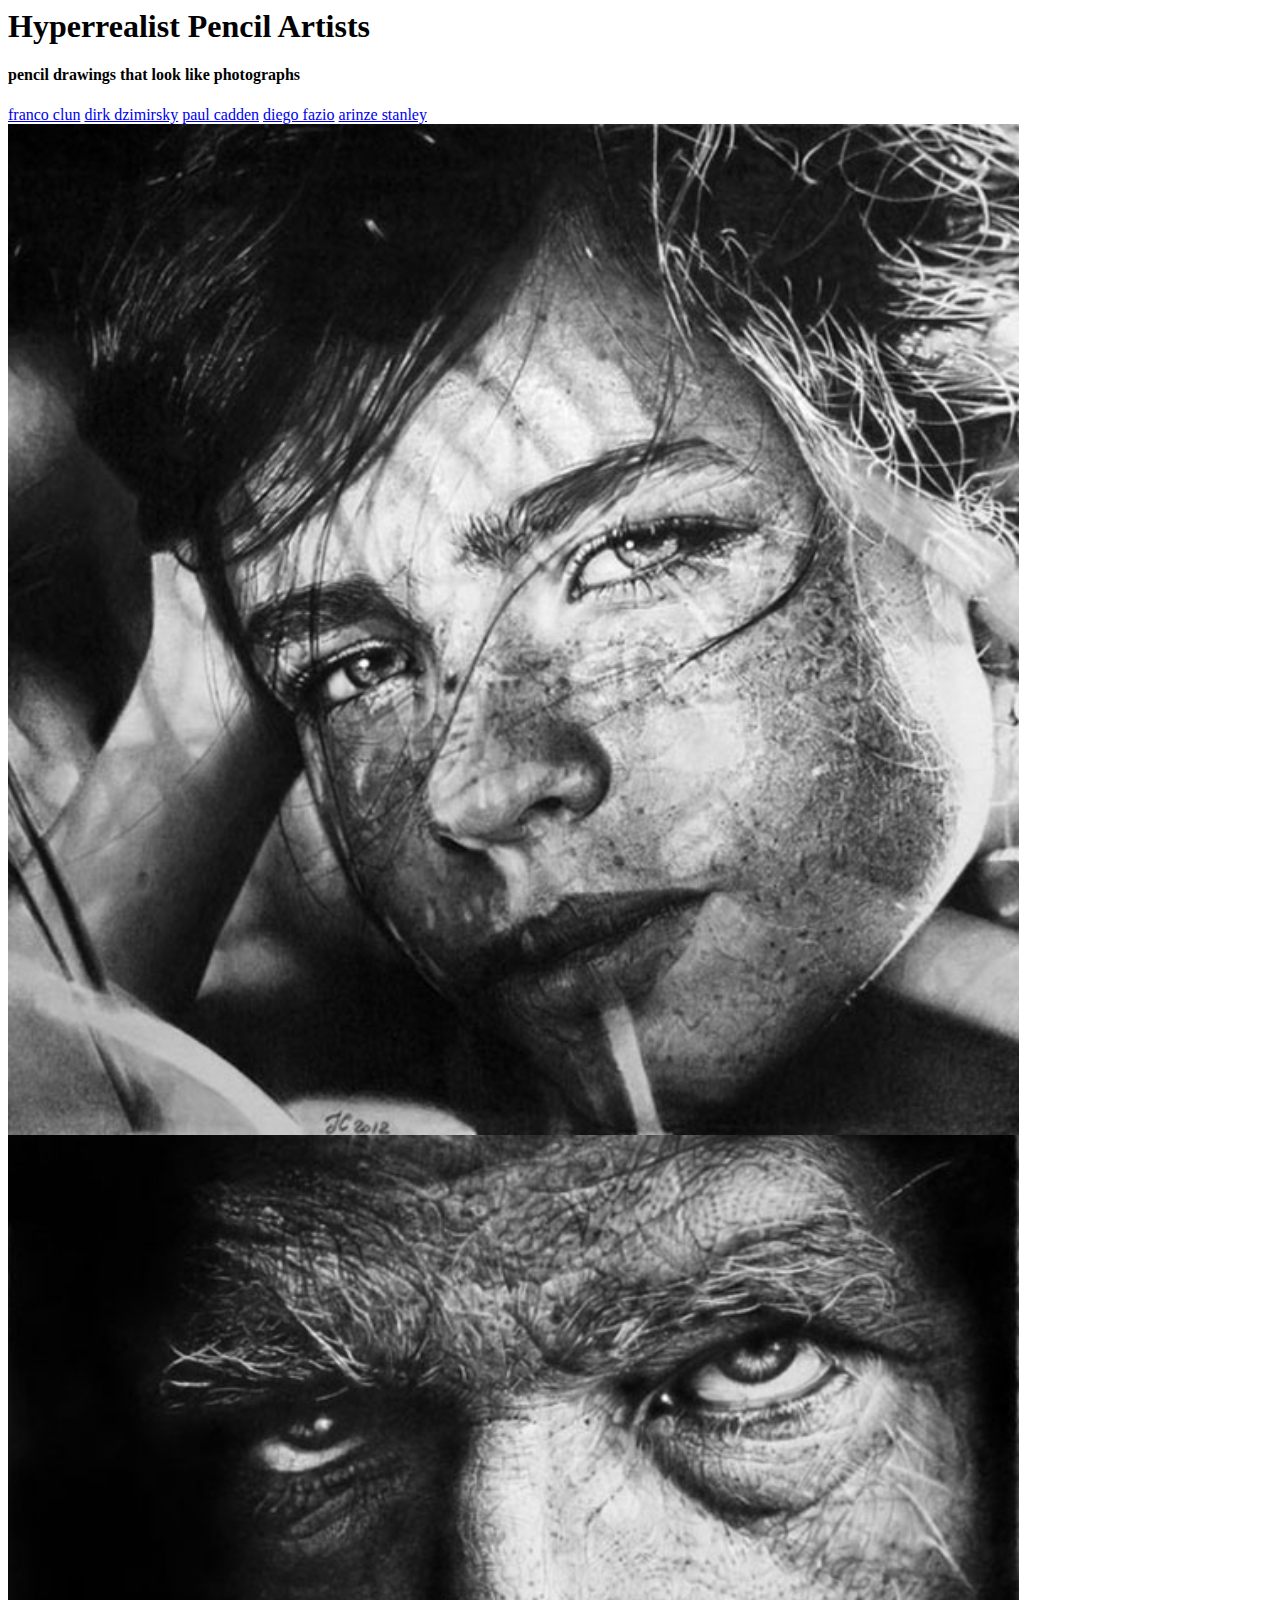
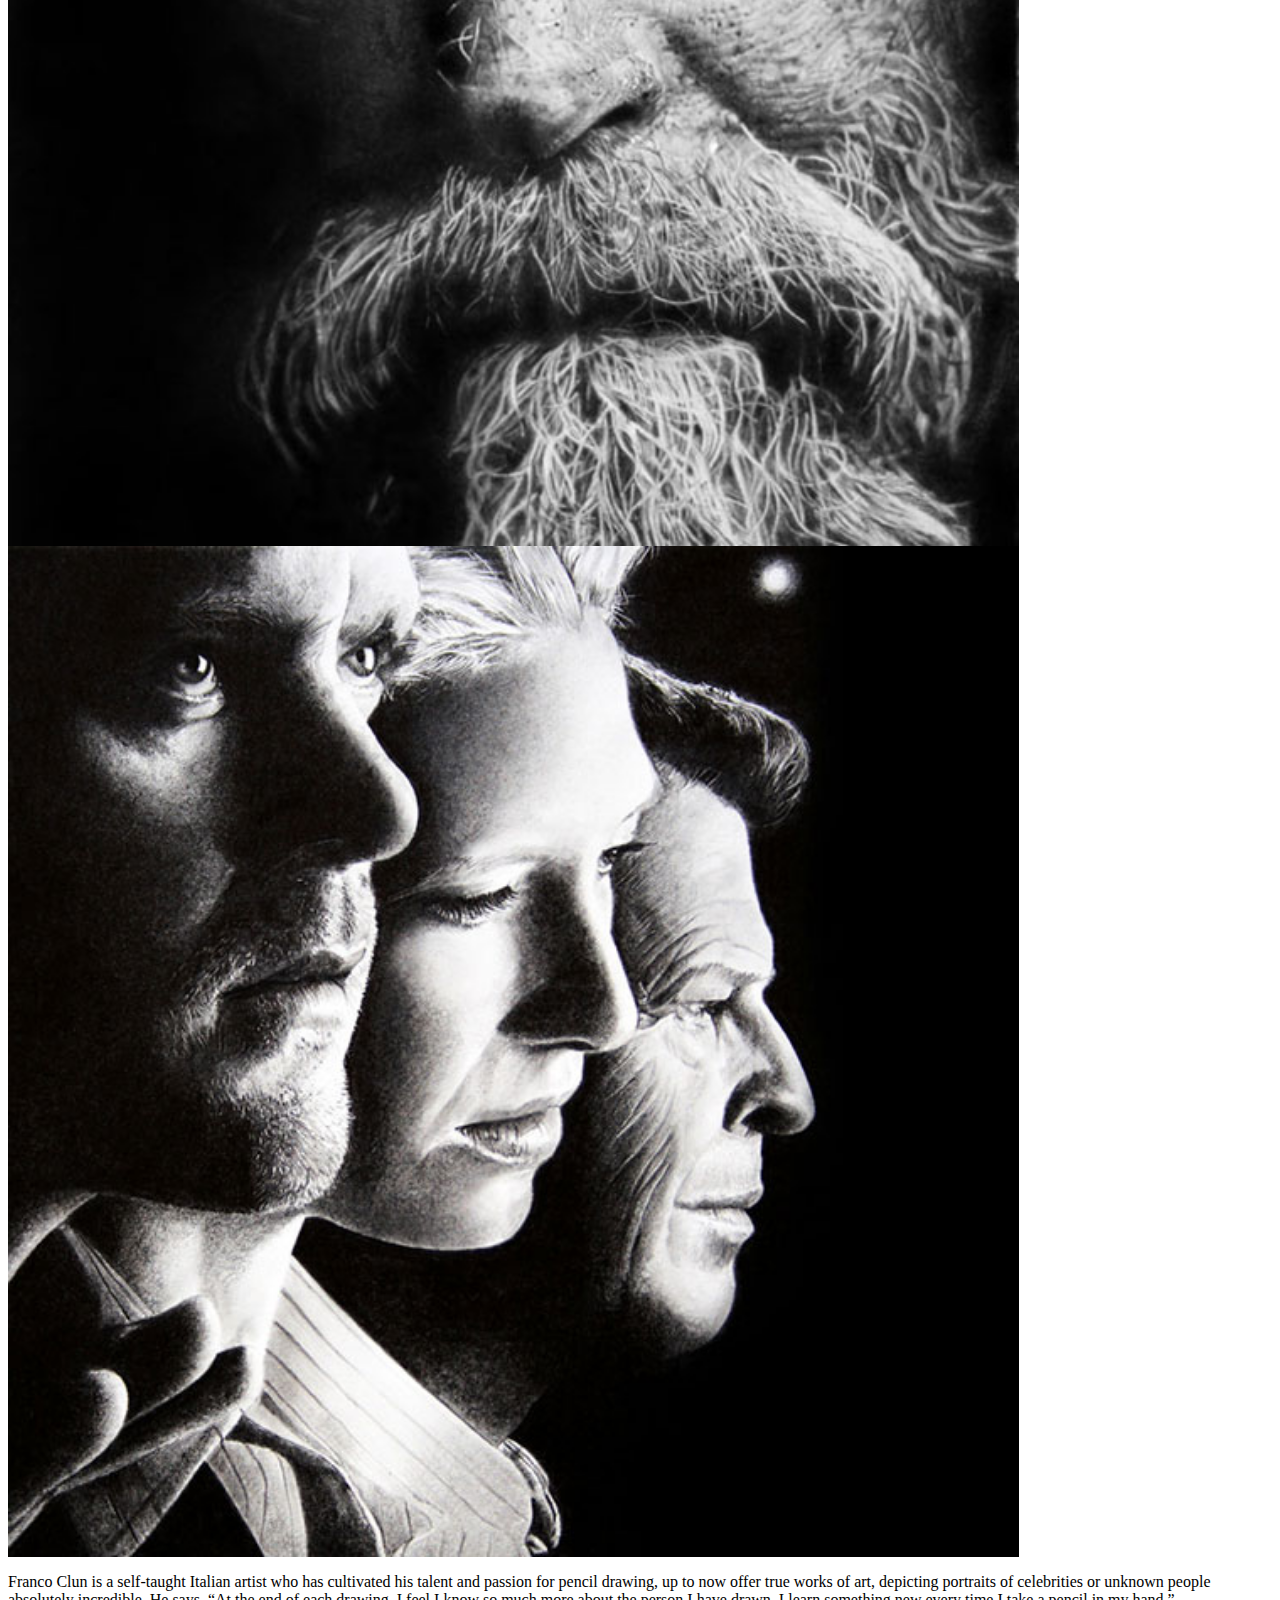
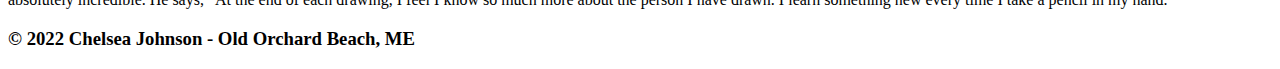
==== index.html @ 5c035f3d "Added a footer and some additional notes" ====
<html>
    <head>
        <title>
            Chelsea Johnson
        </title>
        <link rel="stylesheet type="text/css" href="format.css" />
    </head>
    <body>
        <div id="parent"><!--used as a container in HTML-->
        
            <div id="header">
                <h1>Hyperrealist Pencil Artists</h1>
                <h4 class="subheading">pencil drawings that look like photographs</h4>

                <a href="index.html">franco clun</a>
                <a href="dirk.html">dirk dzimirsky</a>
                <a href="paul.html">paul cadden</a>
                <a href="diego.html">diego fazio</a>
                <a href="arinze.html">arinze stanley</a>
            </div>

            <div id="content">
                <div class="row1">
                    <div class="column1">
                        <img src="images/daria_meadow_fc.jpg" alt="Pencil Drawing by Franco Clun" title="daria meadow" class="pic1" style="width:80%">
                     </div>
                     <div class="column1">
                         <img src="images/homeless_warrior_fc.jpg" alt="Pencil Drawing by Franco Clun" title="homeless warrior" class="pic2" style="width:80%">
                        </div>
                        <div class="column1">
                            <img src="images/three_heads_fc.jpg" alt="Pencil Drawing by Franco Clun" title="three heads" class="pic3" style="width:80%">
                           </div>
                </div>
            </div>

            <p class="text1"> Franco Clun is a self-taught Italian artist who has cultivated his talent and passion for pencil drawing, up to now offer true works of art, depicting portraits of celebrities or unknown people absolutely incredible. He says, “At the end of each drawing, I feel I know so much more about the person I have drawn. I learn something new every time I take a pencil in my hand.”</p>

            </div><!--close for content-->

            <div id="footer">
                <h3>&#169; 2022 Chelsea Johnson - Old Orchard Beach, ME</h3>

            </div><!--div closed for footer-->
        </div><!--div closed for parent-->




    </body>
</html>
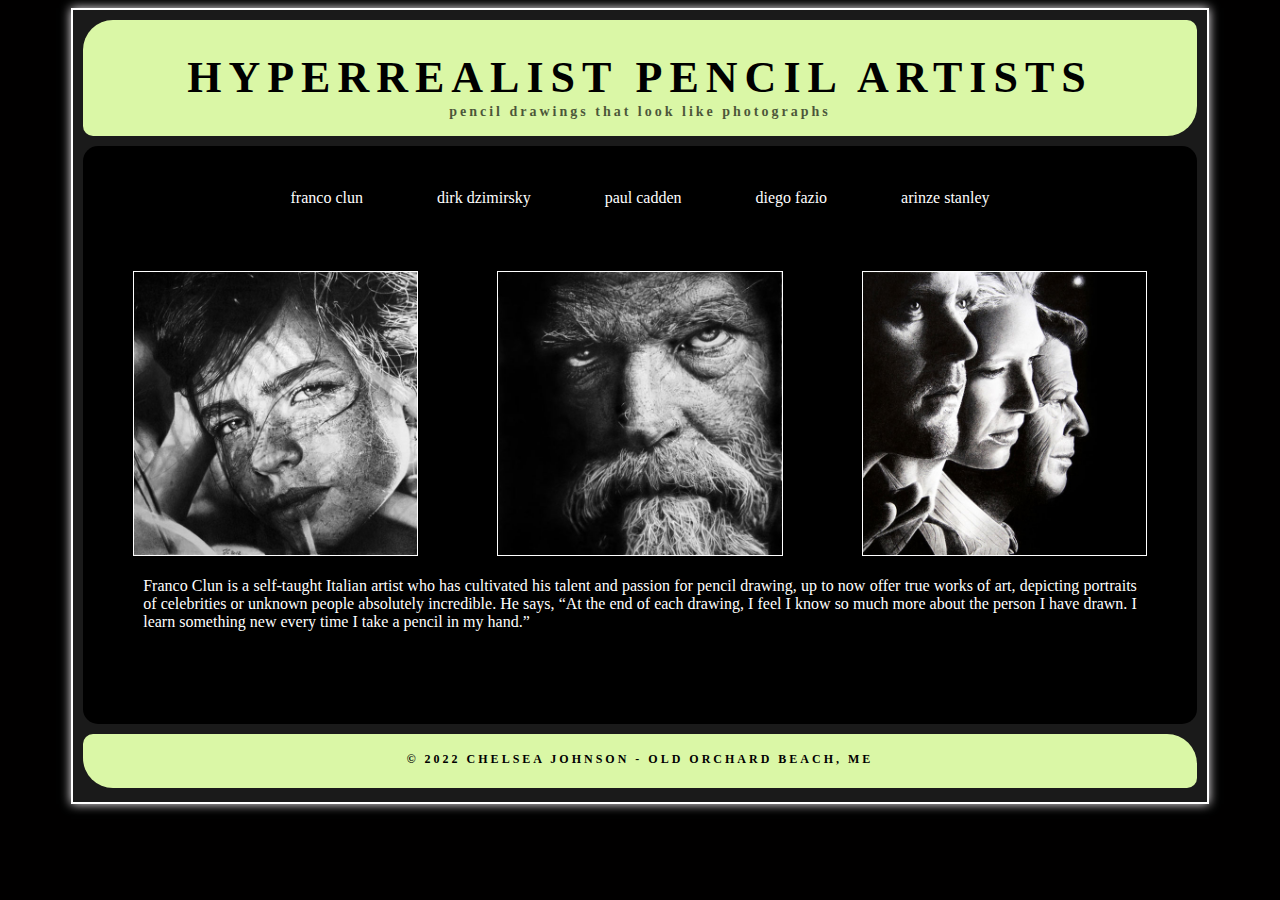
==== commit 983814fb: "deleted an extra close div button I had that was affecting the footer" ====
--- a/index.html
+++ b/index.html
@@ -31,7 +31,7 @@
                             <img src="images/three_heads_fc.jpg" alt="Pencil Drawing by Franco Clun" title="three heads" class="pic3" style="width:80%">
                            </div>
                 </div>
-            </div>
+            
 
             <p class="text1"> Franco Clun is a self-taught Italian artist who has cultivated his talent and passion for pencil drawing, up to now offer true works of art, depicting portraits of celebrities or unknown people absolutely incredible. He says, “At the end of each drawing, I feel I know so much more about the person I have drawn. I learn something new every time I take a pencil in my hand.”</p>
 
--- a/format.css
+++ b/format.css
@@ -0,0 +1,123 @@
+body {
+    background: #010000;
+    font-family: "montserrat";
+}
+
+#parent {
+    background: #1a1a1a;
+    width: 90%;
+    height: 90%;
+    margin-left: auto;
+    margin-right: auto;
+    border: 2px solid #ffffff;
+    text-align: center;
+    padding: 10px;
+    box-sizing: border-box;
+    box-shadow: #f9f5f9 0px 0px 10px;
+}
+
+#header {
+    background: #daf7a6;
+    width: 100%;
+    height: 15%;
+    margin-right: auto;
+    margin-left: auto;
+    padding: 10px;
+    box-sizing: border-box;
+    border-radius: 30px 10px;
+}
+
+#content {
+    background: #000000;
+	width: 100%;
+	height: 75%;
+	margin-top: 10px;
+	margin-left: auto;
+	margin-right: auto;/*centers region in browser*/
+	text-align: center;/*centers content in a region*/
+	padding: 10px;
+	box-sizing: border-box;
+	overflow: hidden;
+	border-radius: 15px;
+}
+
+#footer {
+    background: #daf7a6;
+	width: 100%;
+	height: 7%;
+	margin-top: 10px;
+	margin-left: auto;
+	margin-right: auto;
+	text-align: center;
+	padding: 10px;
+	box-sizing: border-box;
+	border-radius: 10px 30px;
+}
+
+h1{
+    font-family: "roboto condensed";
+	font-size: 44px;
+	color: #000000;
+	text-transform: uppercase;
+	letter-spacing: 7px; 
+	text-align: center;
+	margin-top: 0px;
+	line-height: 95px;/*sets the placing for the heading text within the child*/  
+}
+
+.subheading {
+    font-family: "montserrat";
+	font-size: 14px;
+	font-style: light;
+	color: #000000;
+	opacity: 65%;
+	letter-spacing: 3px;
+	text-align: center;
+	margin-top: 0px;
+	position: relative;
+	top: -50px;
+}
+
+.row1 {
+    display: flex;
+    margin-top: 110px;
+    margin-left: auto;
+    margin-right: auto; 
+}
+
+.column1 {/*makes a column for images, use 25% for 4 images, use 50% for two images*/
+    flex: 33.33%;
+    padding: 5px;
+}
+
+.pic1 {
+    border: 1px solid #ffffff;}
+
+.pic2 {
+    border: 1px solid #ffffff;}
+
+.pic3 {
+    border: 1px solid #ffffff;}
+
+.text1 {
+    text-align: justify;
+    color: #ffffff;
+    padding-left: 50px;
+    padding-right: 50px;
+}
+
+h3 {
+    font-family: "montserrat";
+    font-size: 12px;
+    font-style: light;
+    color: #000000;
+    text-transform: uppercase;
+    letter-spacing: 3px;
+    text-align: center;
+    line-height: 7px;
+}
+
+a:link{text-decoration: none; color: #ffffff; margin: 35px;}
+a:visited{text-decoration: none; color: #999999; margin: 35px;}
+a:active{ text-decoration: underline; color: #bd0299; margin 35px;}
+a:hover{text-decoration: underline; color: #ffffff; margin 35px;}
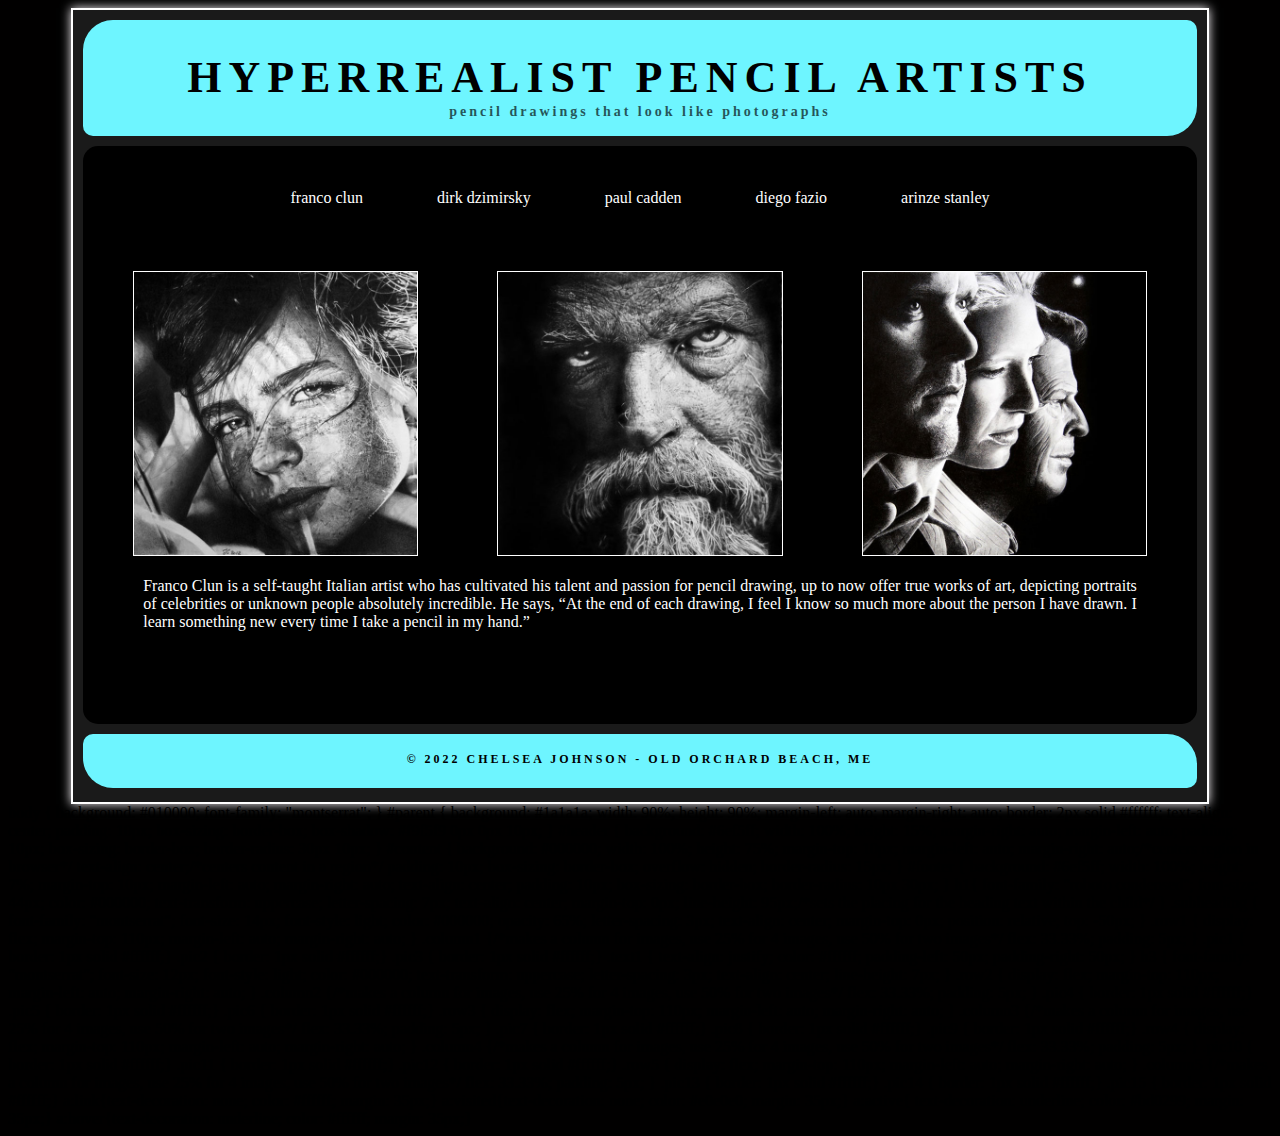
==== commit 196bc930: "added code to html" ====
--- a/index.html
+++ b/index.html
@@ -44,7 +44,215 @@
         </div><!--div closed for parent-->
 
 
-
+        body {
+            background: #010000;
+            font-family: "montserrat";
+        }
+        
+        #parent {
+            background: #1a1a1a;
+            width: 90%;
+            height: 90%;
+            margin-left: auto;
+            margin-right: auto;
+            border: 2px solid #ffffff;
+            text-align: center;
+            padding: 10px;
+            box-sizing: border-box;
+            box-shadow: #f9f5f9 0px 0px 10px;
+        }
+        
+        #header {
+            background: #6ef5ff;
+            width: 100%;
+            height: 15%;
+            margin-right: auto;
+            margin-left: auto;
+            padding: 10px;
+            box-sizing: border-box;
+            border-radius: 30px 10px;
+        }
+        
+        #content {
+            background: #000000;
+            width: 100%;
+            height: 75%;
+            margin-top: 10px;
+            margin-left: auto;
+            margin-right: auto;/*centers region in browser*/
+            text-align: center;/*centers content in a region*/
+            padding: 10px;
+            box-sizing: border-box;
+            overflow: hidden;
+            border-radius: 15px;
+        }
+        
+        #footer {
+            background: #6ef5ff;
+            width: 100%;
+            height: 7%;
+            margin-top: 10px;
+            margin-left: auto;
+            margin-right: auto;
+            text-align: center;
+            padding: 10px;
+            box-sizing: border-box;
+            border-radius: 10px 30px;
+        }
+        
+        h1{
+            font-family: "roboto condensed";
+            font-size: 44px;
+            color: #000000;
+            text-transform: uppercase;
+            letter-spacing: 7px; 
+            text-align: center;
+            margin-top: 0px;
+            line-height: 95px;/*sets the placing for the heading text within the child*/  
+        }
+        
+        .subheading {
+            font-family: "montserrat";
+            font-size: 14px;
+            font-style: light;
+            color: #000000;
+            opacity: 65%;
+            letter-spacing: 3px;
+            text-align: center;
+            margin-top: 0px;
+            position: relative;
+            top: -50px;
+        }
+        
+        .row1 {
+            display: flex;
+            margin-top: 110px;
+            margin-left: auto;
+            margin-right: auto; 
+        }
+        
+        .column1 {/*makes a column for images, use 25% for 4 images, use 50% for two images*/
+            flex: 33.33%;
+            padding: 5px;
+        }
+        
+        .pic1 {
+            border: 1px solid #ffffff;}
+        
+        .pic2 {
+            border: 1px solid #ffffff;}
+        
+        .pic3 {
+            border: 1px solid #ffffff;}
+        
+        .text1 {
+            text-align: justify;
+            color: #ffffff;
+            padding-left: 50px;
+            padding-right: 50px;
+        }
+        
+        h3 {
+            font-family: "montserrat";
+            font-size: 12px;
+            font-style: light;
+            color: #000000;
+            text-transform: uppercase;
+            letter-spacing: 3px;
+            text-align: center;
+            line-height: 7px;
+        }
+        
+        .row2 {
+            display: flex;
+            margin-top: 110px;
+            margin-left: auto;
+            margin-right: auto; 
+        }
+        
+        .column2 {/*makes a column for images, use 25% for 4 images, use 50% for two images*/
+            flex: 33.33%;
+            padding: 5px;
+        }
+        
+        .pic4 {
+            border: 1px solid #ffffff;}
+        
+        .pic5 {
+            border: 1px solid #ffffff;}
+        
+        .pic6 {
+            border: 1px solid #ffffff;}
+        
+            .row3 {
+                display: flex;
+                margin-top: 110px;
+                margin-left: auto;
+                margin-right: auto; 
+            }
+            
+            .column3 {/*makes a column for images, use 25% for 4 images, use 50% for two images*/
+                flex: 33.33%;
+                padding: 5px;
+            }
+            
+            .pic7 {
+                border: 1px solid #ffffff;}
+            
+            .pic8 {
+                border: 1px solid #ffffff;}
+            
+            .pic9 {
+                border: 1px solid #ffffff;}
+        
+                .row4 {
+                    display: flex;
+                    margin-top: 110px;
+                    margin-left: auto;
+                    margin-right: auto; 
+                }
+                
+                .column4 {/*makes a column for images, use 25% for 4 images, use 50% for two images*/
+                    flex: 33.33%;
+                    padding: 5px;
+                }
+                
+                .pic10 {
+                    border: 1px solid #ffffff;}
+                
+                .pic11 {
+                    border: 1px solid #ffffff;}
+                
+                .pic12 {
+                    border: 1px solid #ffffff;}
+            
+                    .row5 {
+                        display: flex;
+                        margin-top: 110px;
+                        margin-left: auto;
+                        margin-right: auto; 
+                    }
+                    
+                    .column5 {/*makes a column for images, use 25% for 4 images, use 50% for two images*/
+                        flex: 33.33%;
+                        padding: 5px;
+                    }
+                    
+                    .pic13 {
+                        border: 1px solid #ffffff;}
+                    
+                    .pic14 {
+                        border: 1px solid #ffffff;}
+                    
+                    .pic15 {
+                        border: 1px solid #ffffff;}
+                
+        
+        a:link{text-decoration: none; color: #ffffff; margin: 35px;}
+        a:visited{text-decoration: none; color: #e0e0e0; margin: 35px;}
+        a:active{ text-decoration: underline; color: #bd0299; margin: 35px;}
+        a:hover{text-decoration: underline; color: #ffffff; margin: 35px;}
+        
 
     </body>
 </html>--- a/format.css
+++ b/format.css
@@ -17,7 +17,7 @@
 }
 
 #header {
-    background: #daf7a6;
+    background: #6ef5ff;
     width: 100%;
     height: 15%;
     margin-right: auto;
@@ -42,7 +42,7 @@
 }
 
 #footer {
-    background: #daf7a6;
+    background: #6ef5ff;
 	width: 100%;
 	height: 7%;
 	margin-top: 10px;
@@ -117,7 +117,92 @@
     line-height: 7px;
 }
 
+.row2 {
+    display: flex;
+    margin-top: 110px;
+    margin-left: auto;
+    margin-right: auto; 
+}
+
+.column2 {/*makes a column for images, use 25% for 4 images, use 50% for two images*/
+    flex: 33.33%;
+    padding: 5px;
+}
+
+.pic4 {
+    border: 1px solid #ffffff;}
+
+.pic5 {
+    border: 1px solid #ffffff;}
+
+.pic6 {
+    border: 1px solid #ffffff;}
+
+    .row3 {
+        display: flex;
+        margin-top: 110px;
+        margin-left: auto;
+        margin-right: auto; 
+    }
+    
+    .column3 {/*makes a column for images, use 25% for 4 images, use 50% for two images*/
+        flex: 33.33%;
+        padding: 5px;
+    }
+    
+    .pic7 {
+        border: 1px solid #ffffff;}
+    
+    .pic8 {
+        border: 1px solid #ffffff;}
+    
+    .pic9 {
+        border: 1px solid #ffffff;}
+
+        .row4 {
+            display: flex;
+            margin-top: 110px;
+            margin-left: auto;
+            margin-right: auto; 
+        }
+        
+        .column4 {/*makes a column for images, use 25% for 4 images, use 50% for two images*/
+            flex: 33.33%;
+            padding: 5px;
+        }
+        
+        .pic10 {
+            border: 1px solid #ffffff;}
+        
+        .pic11 {
+            border: 1px solid #ffffff;}
+        
+        .pic12 {
+            border: 1px solid #ffffff;}
+    
+            .row5 {
+                display: flex;
+                margin-top: 110px;
+                margin-left: auto;
+                margin-right: auto; 
+            }
+            
+            .column5 {/*makes a column for images, use 25% for 4 images, use 50% for two images*/
+                flex: 33.33%;
+                padding: 5px;
+            }
+            
+            .pic13 {
+                border: 1px solid #ffffff;}
+            
+            .pic14 {
+                border: 1px solid #ffffff;}
+            
+            .pic15 {
+                border: 1px solid #ffffff;}
+        
+
 a:link{text-decoration: none; color: #ffffff; margin: 35px;}
-a:visited{text-decoration: none; color: #999999; margin: 35px;}
-a:active{ text-decoration: underline; color: #bd0299; margin 35px;}
-a:hover{text-decoration: underline; color: #ffffff; margin 35px;}
+a:visited{text-decoration: none; color: #e0e0e0; margin: 35px;}
+a:active{ text-decoration: underline; color: #bd0299; margin: 35px;}
+a:hover{text-decoration: underline; color: #ffffff; margin: 35px;}
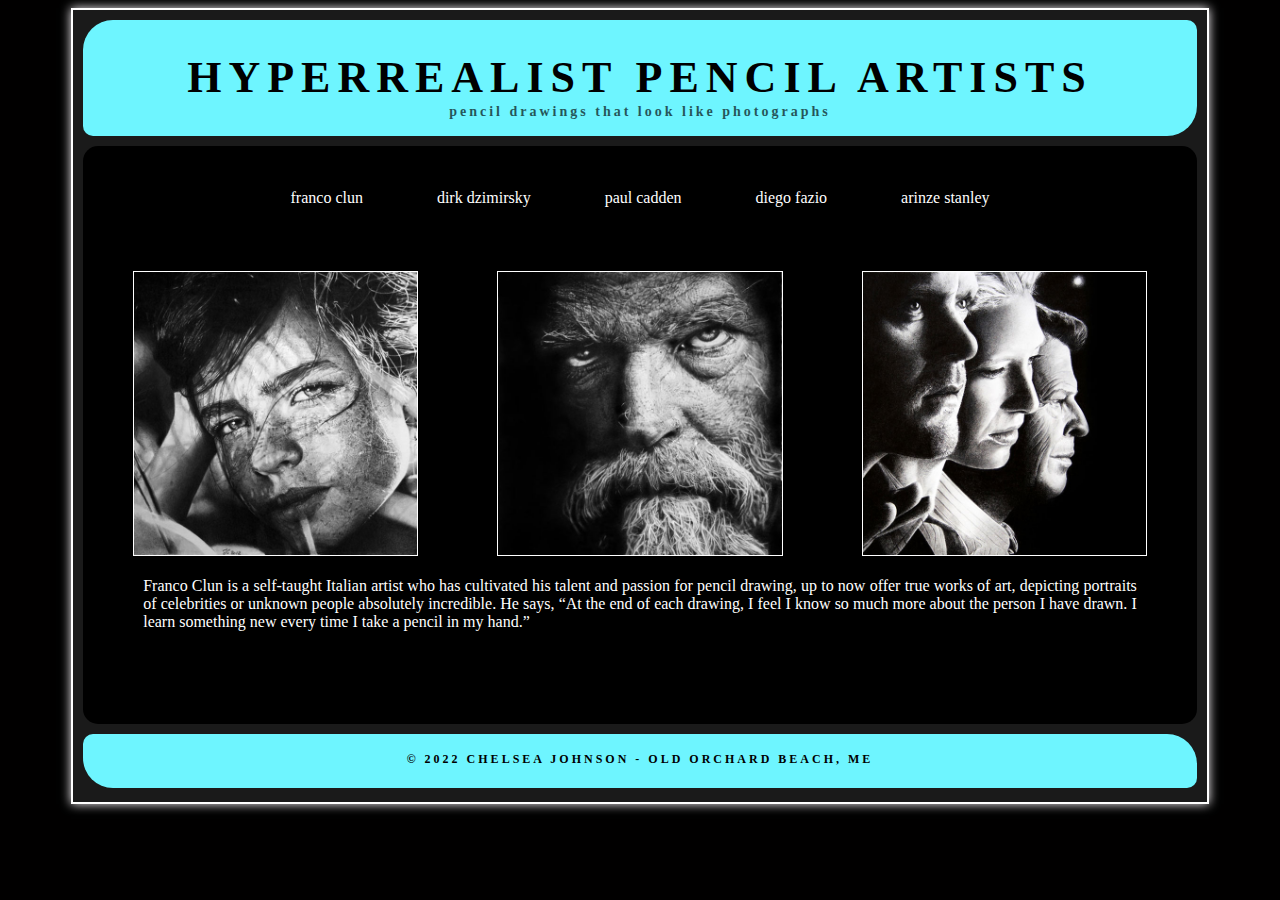
==== commit 117b5bd0: "added style to showcase css" ====
--- a/index.html
+++ b/index.html
@@ -43,7 +43,7 @@
             </div><!--div closed for footer-->
         </div><!--div closed for parent-->
 
-
+<style><
         body {
             background: #010000;
             font-family: "montserrat";
@@ -253,6 +253,6 @@
         a:active{ text-decoration: underline; color: #bd0299; margin: 35px;}
         a:hover{text-decoration: underline; color: #ffffff; margin: 35px;}
         
-
+        </style>
     </body>
 </html>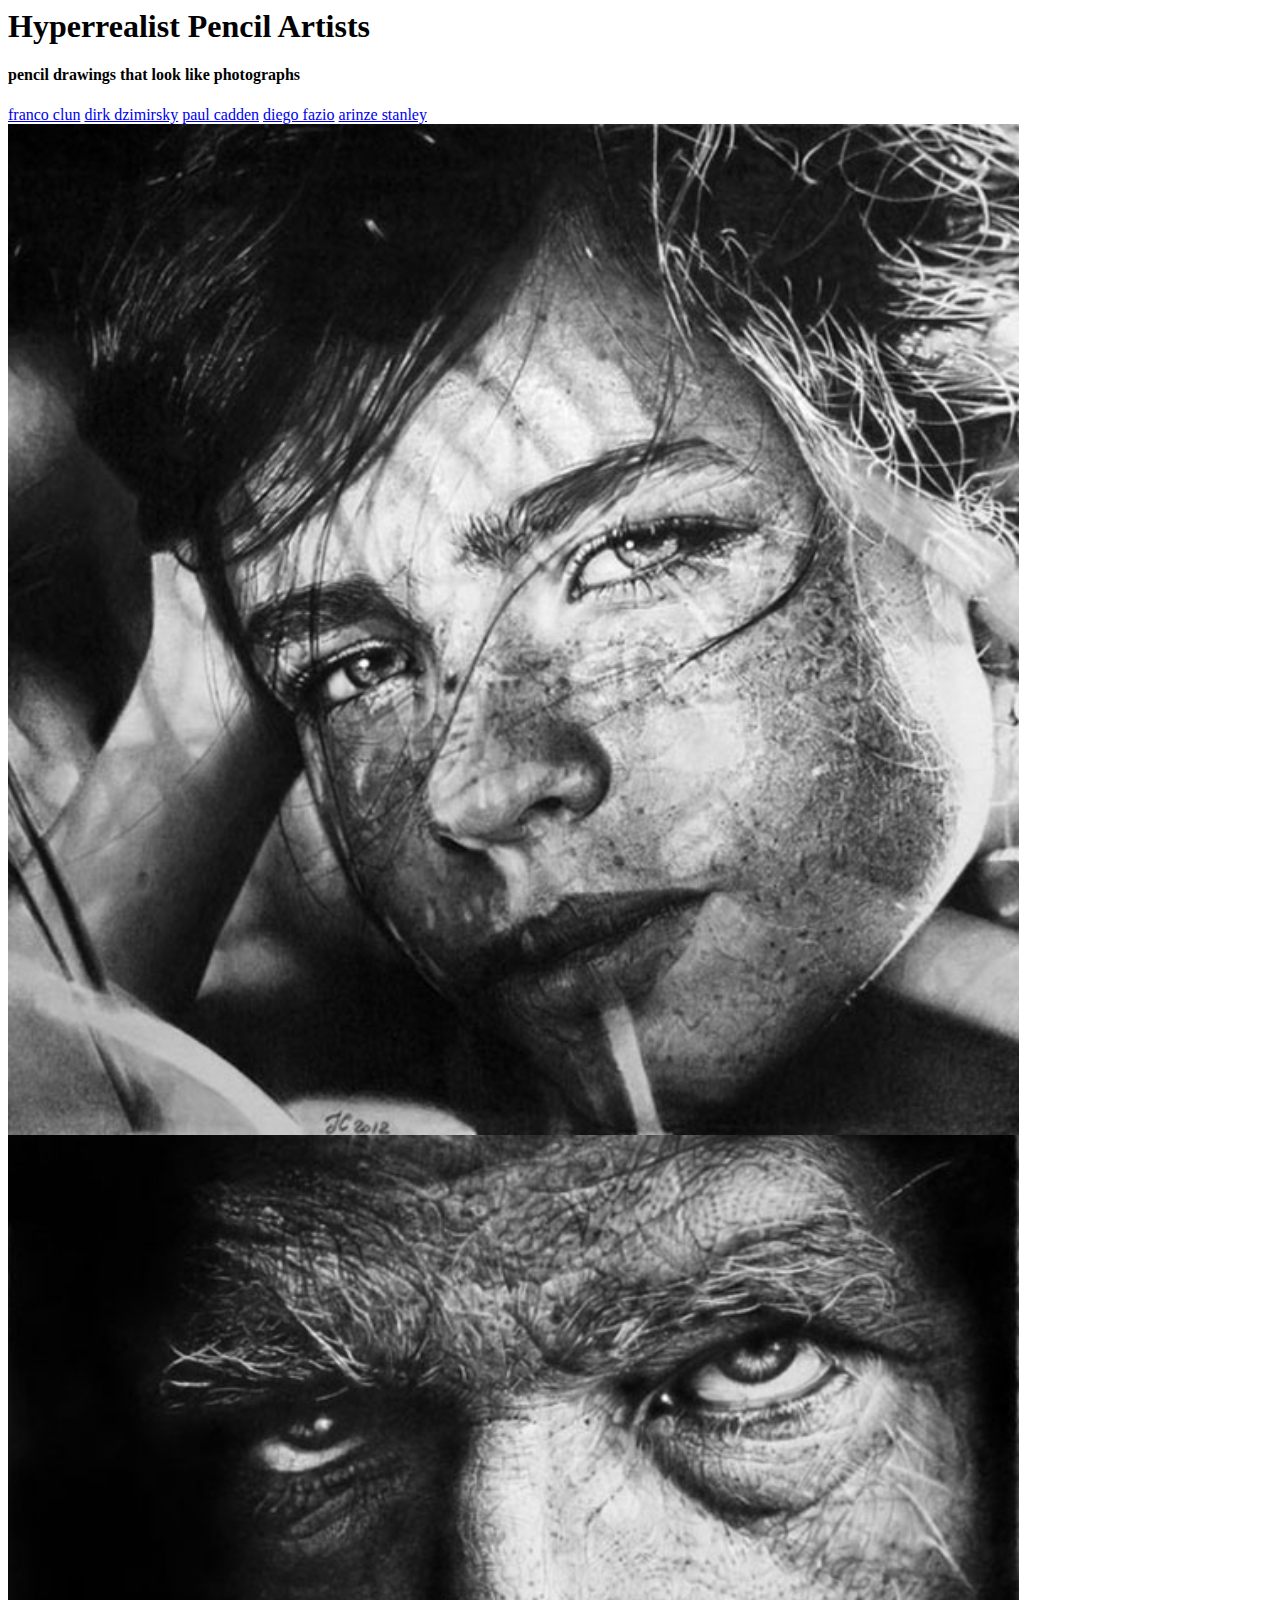
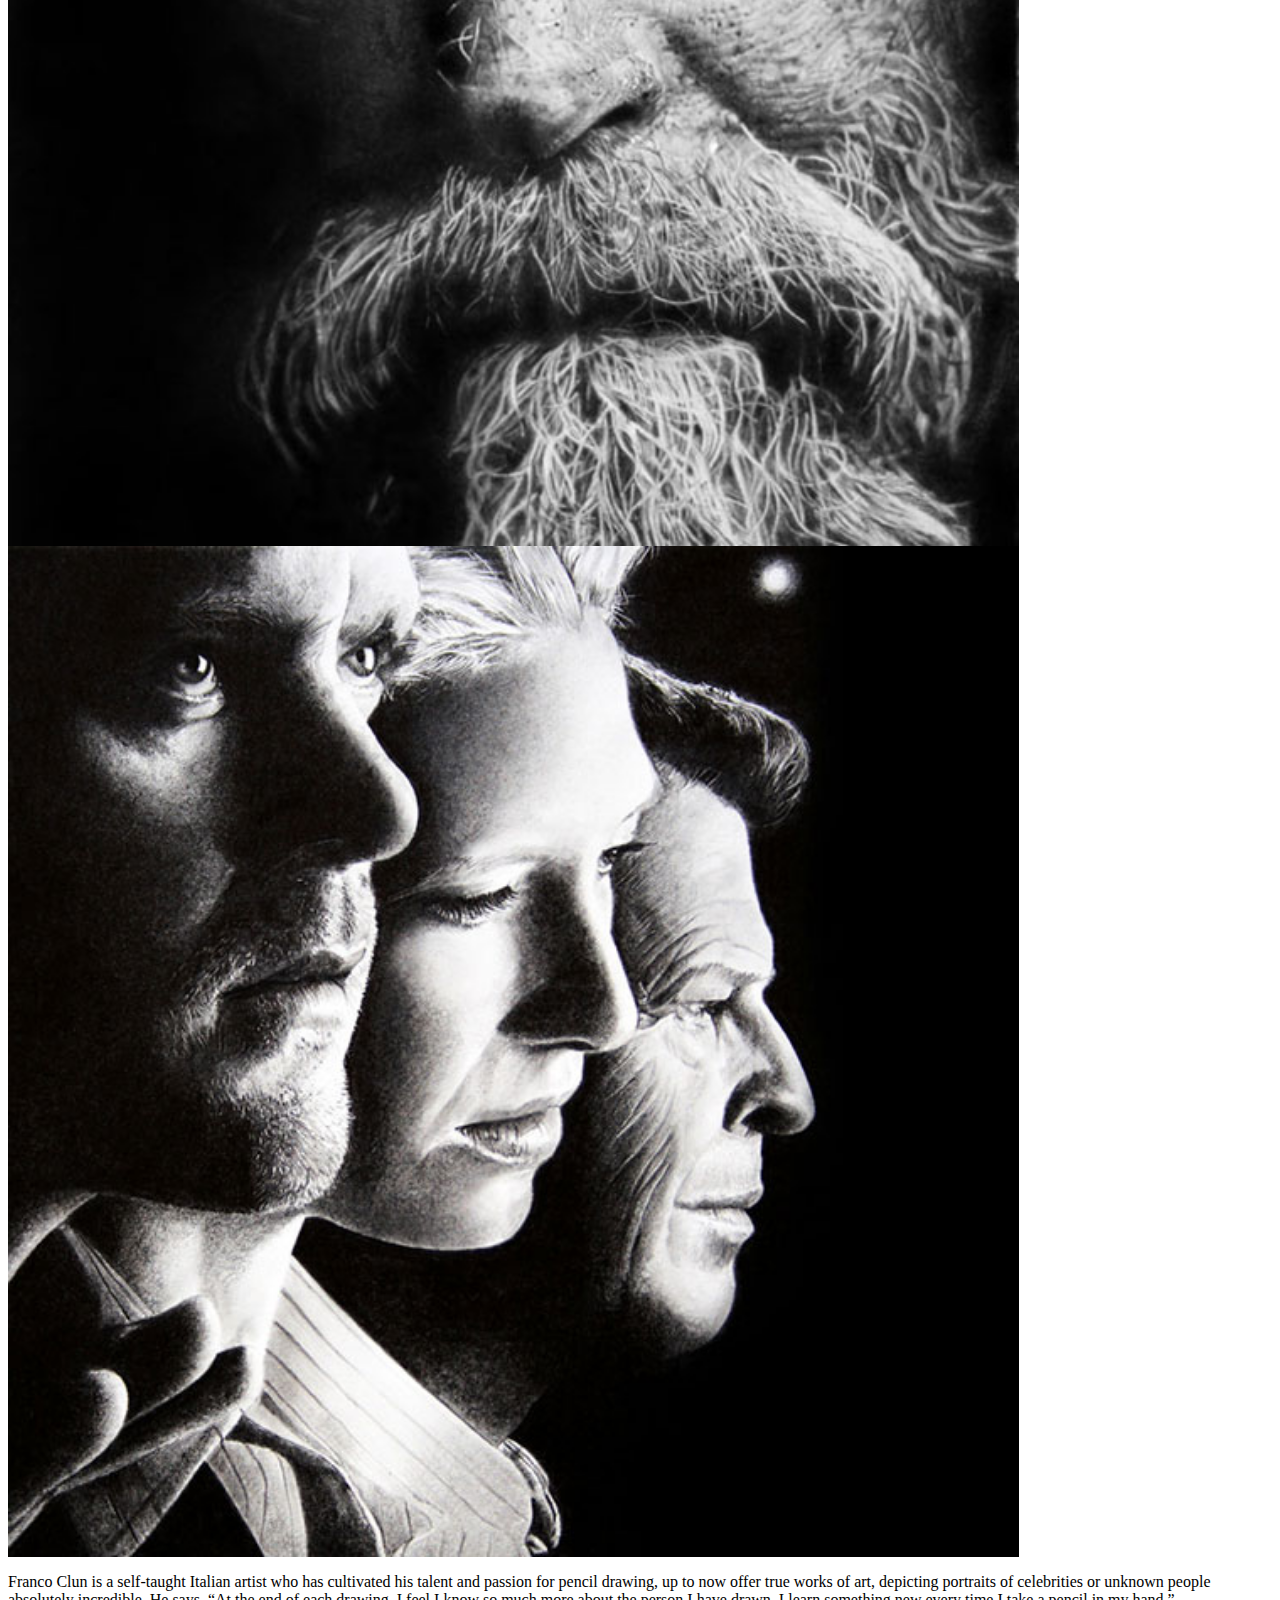
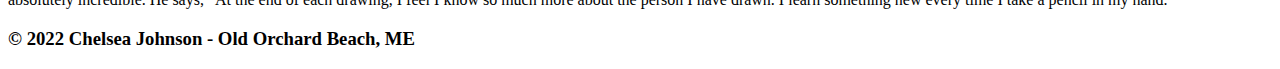
==== commit 0cdc463f: "added css to href trying to get all my css showing on the site" ====
--- a/index.html
+++ b/index.html
@@ -3,7 +3,7 @@
         <title>
             Chelsea Johnson
         </title>
-        <link rel="stylesheet type="text/css" href="format.css" />
+        <link rel="stylesheet" type="text/css" href="https://beyoudesign.github.io/Hyperrealist-Pencil-Artists/css/style.css">
     </head>
     <body>
         <div id="parent"><!--used as a container in HTML-->
@@ -43,216 +43,6 @@
             </div><!--div closed for footer-->
         </div><!--div closed for parent-->
 
-<style><
-        body {
-            background: #010000;
-            font-family: "montserrat";
-        }
-        
-        #parent {
-            background: #1a1a1a;
-            width: 90%;
-            height: 90%;
-            margin-left: auto;
-            margin-right: auto;
-            border: 2px solid #ffffff;
-            text-align: center;
-            padding: 10px;
-            box-sizing: border-box;
-            box-shadow: #f9f5f9 0px 0px 10px;
-        }
-        
-        #header {
-            background: #6ef5ff;
-            width: 100%;
-            height: 15%;
-            margin-right: auto;
-            margin-left: auto;
-            padding: 10px;
-            box-sizing: border-box;
-            border-radius: 30px 10px;
-        }
-        
-        #content {
-            background: #000000;
-            width: 100%;
-            height: 75%;
-            margin-top: 10px;
-            margin-left: auto;
-            margin-right: auto;/*centers region in browser*/
-            text-align: center;/*centers content in a region*/
-            padding: 10px;
-            box-sizing: border-box;
-            overflow: hidden;
-            border-radius: 15px;
-        }
-        
-        #footer {
-            background: #6ef5ff;
-            width: 100%;
-            height: 7%;
-            margin-top: 10px;
-            margin-left: auto;
-            margin-right: auto;
-            text-align: center;
-            padding: 10px;
-            box-sizing: border-box;
-            border-radius: 10px 30px;
-        }
-        
-        h1{
-            font-family: "roboto condensed";
-            font-size: 44px;
-            color: #000000;
-            text-transform: uppercase;
-            letter-spacing: 7px; 
-            text-align: center;
-            margin-top: 0px;
-            line-height: 95px;/*sets the placing for the heading text within the child*/  
-        }
-        
-        .subheading {
-            font-family: "montserrat";
-            font-size: 14px;
-            font-style: light;
-            color: #000000;
-            opacity: 65%;
-            letter-spacing: 3px;
-            text-align: center;
-            margin-top: 0px;
-            position: relative;
-            top: -50px;
-        }
-        
-        .row1 {
-            display: flex;
-            margin-top: 110px;
-            margin-left: auto;
-            margin-right: auto; 
-        }
-        
-        .column1 {/*makes a column for images, use 25% for 4 images, use 50% for two images*/
-            flex: 33.33%;
-            padding: 5px;
-        }
-        
-        .pic1 {
-            border: 1px solid #ffffff;}
-        
-        .pic2 {
-            border: 1px solid #ffffff;}
-        
-        .pic3 {
-            border: 1px solid #ffffff;}
-        
-        .text1 {
-            text-align: justify;
-            color: #ffffff;
-            padding-left: 50px;
-            padding-right: 50px;
-        }
-        
-        h3 {
-            font-family: "montserrat";
-            font-size: 12px;
-            font-style: light;
-            color: #000000;
-            text-transform: uppercase;
-            letter-spacing: 3px;
-            text-align: center;
-            line-height: 7px;
-        }
-        
-        .row2 {
-            display: flex;
-            margin-top: 110px;
-            margin-left: auto;
-            margin-right: auto; 
-        }
-        
-        .column2 {/*makes a column for images, use 25% for 4 images, use 50% for two images*/
-            flex: 33.33%;
-            padding: 5px;
-        }
-        
-        .pic4 {
-            border: 1px solid #ffffff;}
-        
-        .pic5 {
-            border: 1px solid #ffffff;}
-        
-        .pic6 {
-            border: 1px solid #ffffff;}
-        
-            .row3 {
-                display: flex;
-                margin-top: 110px;
-                margin-left: auto;
-                margin-right: auto; 
-            }
-            
-            .column3 {/*makes a column for images, use 25% for 4 images, use 50% for two images*/
-                flex: 33.33%;
-                padding: 5px;
-            }
-            
-            .pic7 {
-                border: 1px solid #ffffff;}
-            
-            .pic8 {
-                border: 1px solid #ffffff;}
-            
-            .pic9 {
-                border: 1px solid #ffffff;}
-        
-                .row4 {
-                    display: flex;
-                    margin-top: 110px;
-                    margin-left: auto;
-                    margin-right: auto; 
-                }
-                
-                .column4 {/*makes a column for images, use 25% for 4 images, use 50% for two images*/
-                    flex: 33.33%;
-                    padding: 5px;
-                }
-                
-                .pic10 {
-                    border: 1px solid #ffffff;}
-                
-                .pic11 {
-                    border: 1px solid #ffffff;}
-                
-                .pic12 {
-                    border: 1px solid #ffffff;}
-            
-                    .row5 {
-                        display: flex;
-                        margin-top: 110px;
-                        margin-left: auto;
-                        margin-right: auto; 
-                    }
-                    
-                    .column5 {/*makes a column for images, use 25% for 4 images, use 50% for two images*/
-                        flex: 33.33%;
-                        padding: 5px;
-                    }
-                    
-                    .pic13 {
-                        border: 1px solid #ffffff;}
-                    
-                    .pic14 {
-                        border: 1px solid #ffffff;}
-                    
-                    .pic15 {
-                        border: 1px solid #ffffff;}
-                
-        
-        a:link{text-decoration: none; color: #ffffff; margin: 35px;}
-        a:visited{text-decoration: none; color: #e0e0e0; margin: 35px;}
-        a:active{ text-decoration: underline; color: #bd0299; margin: 35px;}
-        a:hover{text-decoration: underline; color: #ffffff; margin: 35px;}
-        
-        </style>
+
     </body>
 </html>